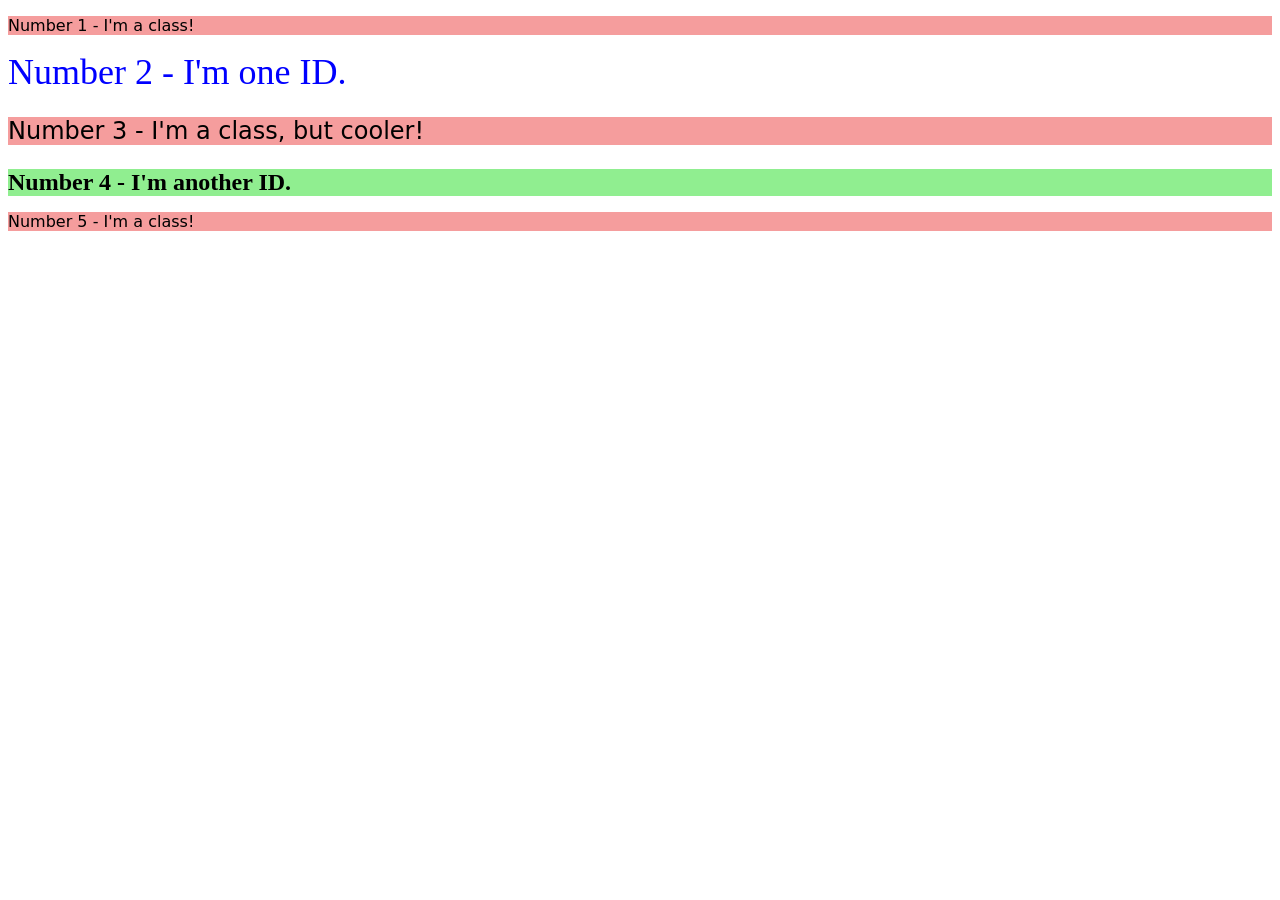
==== foundations/intro-to-css/02-class-id-selectors/index.html @ a67945fe "Added style to problem 2 I got do some changes in id four after I saw the solutions. I realized that" ====
<!DOCTYPE html>
<html lang="en">

<head>
  <meta charset="UTF-8">
  <meta http-equiv="X-UA-Compatible" content="IE=edge">
  <meta name="viewport" content="width=device-width, initial-scale=1.0">
  <title>Class and ID Selectors</title>
  <link rel="stylesheet" href="style.css">
</head>

<body>
  <p class="odd">Number 1 - I'm a class!</p>
  <div id="two">Number 2 - I'm one ID.</div>
  <p class="odd third">Number 3 - I'm a class, but cooler!</p>
  <div id="four" class="third">Number 4 - I'm another ID.</div>
  <p class="odd">Number 5 - I'm a class!</p>
</body>

</html>
---- foundations/intro-to-css/02-class-id-selectors/style.css ----
/* Add CSS Styling */

.odd {
    background-color: rgb(245, 157, 157);
    font-family: Verdana, 'DejaVu Sans', sans-serif;
}

#two {
    color: blue;
    font-size: 36px;
}

.third {
    font-size: 24px;
}

#four {
    background-color: lightgreen;
    font-weight: bold;
}
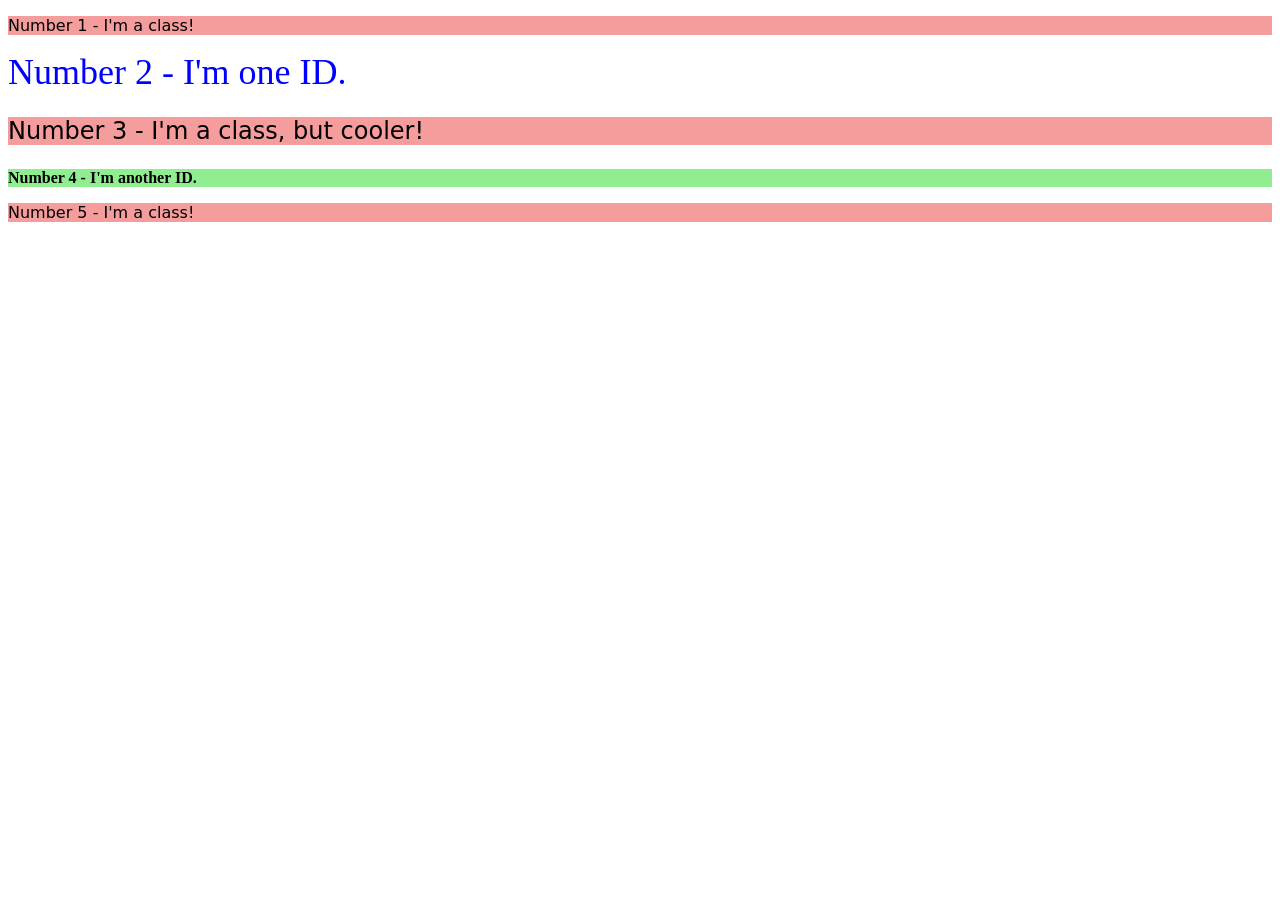
==== commit 0a70ba60: "Added Style to problem 3 I accomplish it without mistakes  d:" ====
--- a/foundations/intro-to-css/02-class-id-selectors/index.html
+++ b/foundations/intro-to-css/02-class-id-selectors/index.html
@@ -13,7 +13,7 @@
   <p class="odd">Number 1 - I'm a class!</p>
   <div id="two">Number 2 - I'm one ID.</div>
   <p class="odd third">Number 3 - I'm a class, but cooler!</p>
-  <div id="four" class="third">Number 4 - I'm another ID.</div>
+  <div id="four" class="">Number 4 - I'm another ID.</div>
   <p class="odd">Number 5 - I'm a class!</p>
 </body>
 
